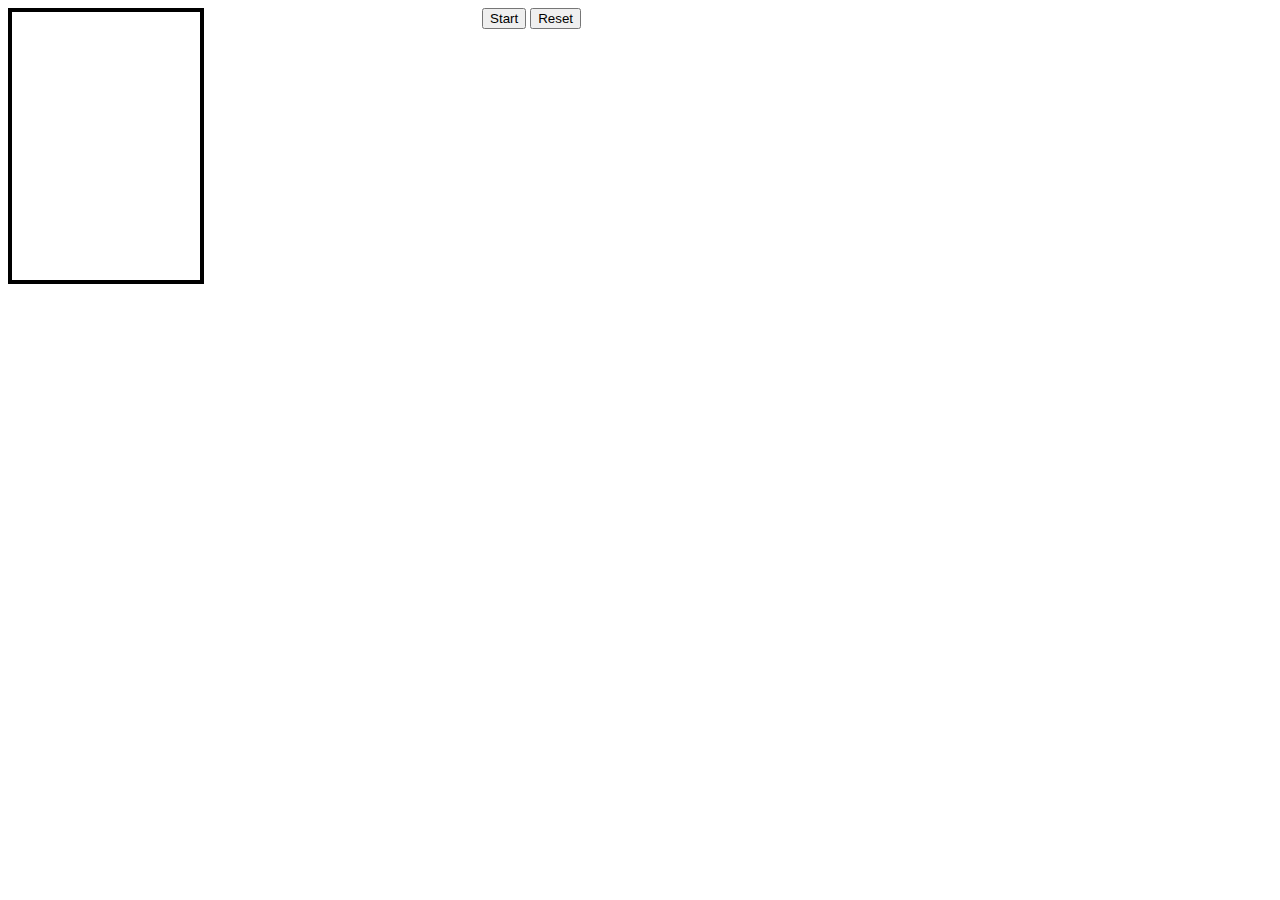
==== matching_card_game.html @ bf9287ee "Matching Card Game" ====
<!Doctype html>
<html>
<head>
	
	<link href="css/card_game.css" rel="stylesheet">

</head>

<body>
<div class="wholegame">

<div class="cards" id="firstcard">
	
</div>

<div class="buttons">
	<button id="start">Start</button>
	<button id="reset">Reset</button>
	<p id="timer"></p>
</div>

	<script src="js/jquery.js"></script>
	<script src="js/card_game.js"></script>
</body>
</html>
---- css/card_game.css ----
.cards {
	border: 4px solid black;
	height: 268px;
	width: 188px;
	margin: 0 auto;
	float: left;
}

.buttons {
	position: relative;
	left: 22%;
}
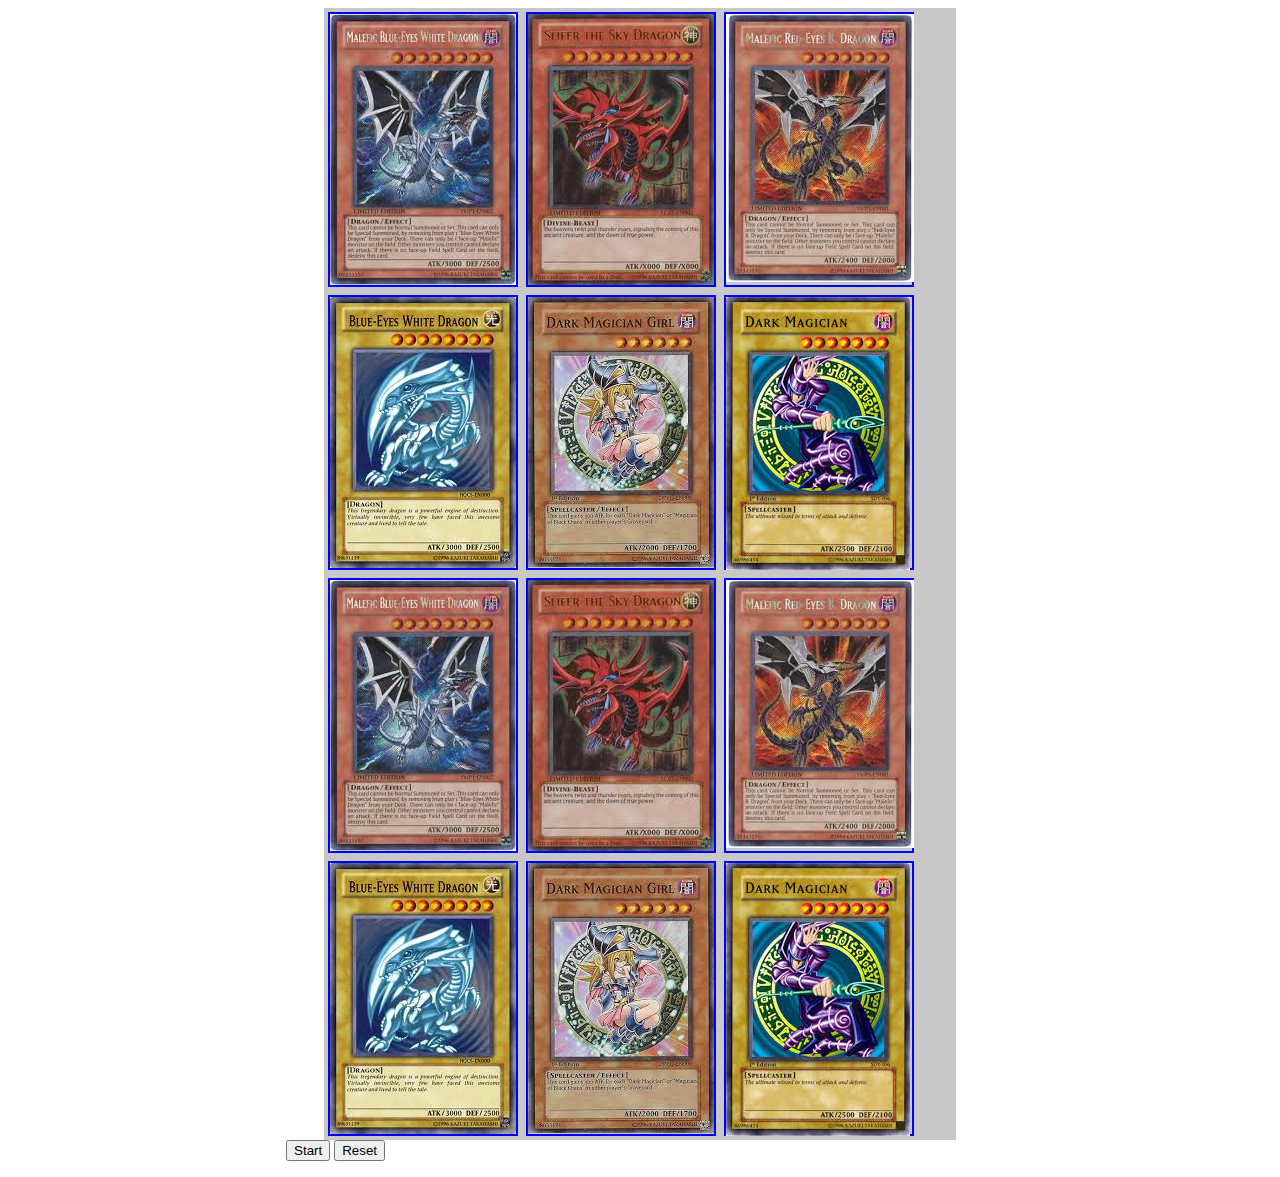
==== commit 663c340f: "Matching Card Game Edit #3" ====
--- a/matching_card_game.html
+++ b/matching_card_game.html
@@ -9,7 +9,14 @@
 <body>
 <div class="wholegame">
 
-<div class="cards" id="firstcard">
+<!-- 	<div class="cardrow">
+		<div class="card-container">
+			</div>
+		</div>
+	</div>
+
+
+<div class="cards" id="firstcard"> -->
 	
 </div>
 
--- a/css/card_game.css
+++ b/css/card_game.css
@@ -6,7 +6,49 @@
 	float: left;
 }
 
+/*card measures 186x271
+3 rows of four
+game container is 744+margins*/
+
+.wholegame {
+	width: 50%;
+	height: 100%;
+	background-color: rgba(200,200,200,1);
+	display: block;
+	transition: all .5s;
+	margin: 0 auto;
+	overflow: hidden;
+}
+
 .buttons {
 	position: relative;
 	left: 22%;
 }
+
+.card-container {
+/*	-webkit-perspective: 1000;*/
+/*table-cell makes the element behave like a <td>*/
+	float: left;
+}
+
+.card {
+	cursor: pointer;
+	margin:4px 4px;
+	border: 2px solid blue;
+	/* flip speed */
+/*	-webkit-transition: 0.1s;
+	-webkit-transform-style: preserve-3d;*/
+	position: relative;
+	width:186px;
+	height:271px;
+}
+
+.card, .back {
+	background-image: "../img/card_back.jpg";
+/*	OR
+	background: ur('../img/card_back.jpg');*/
+}
+
+.card-container .flipped {
+	-webkit-transform: rotateY(180deg);
+}
